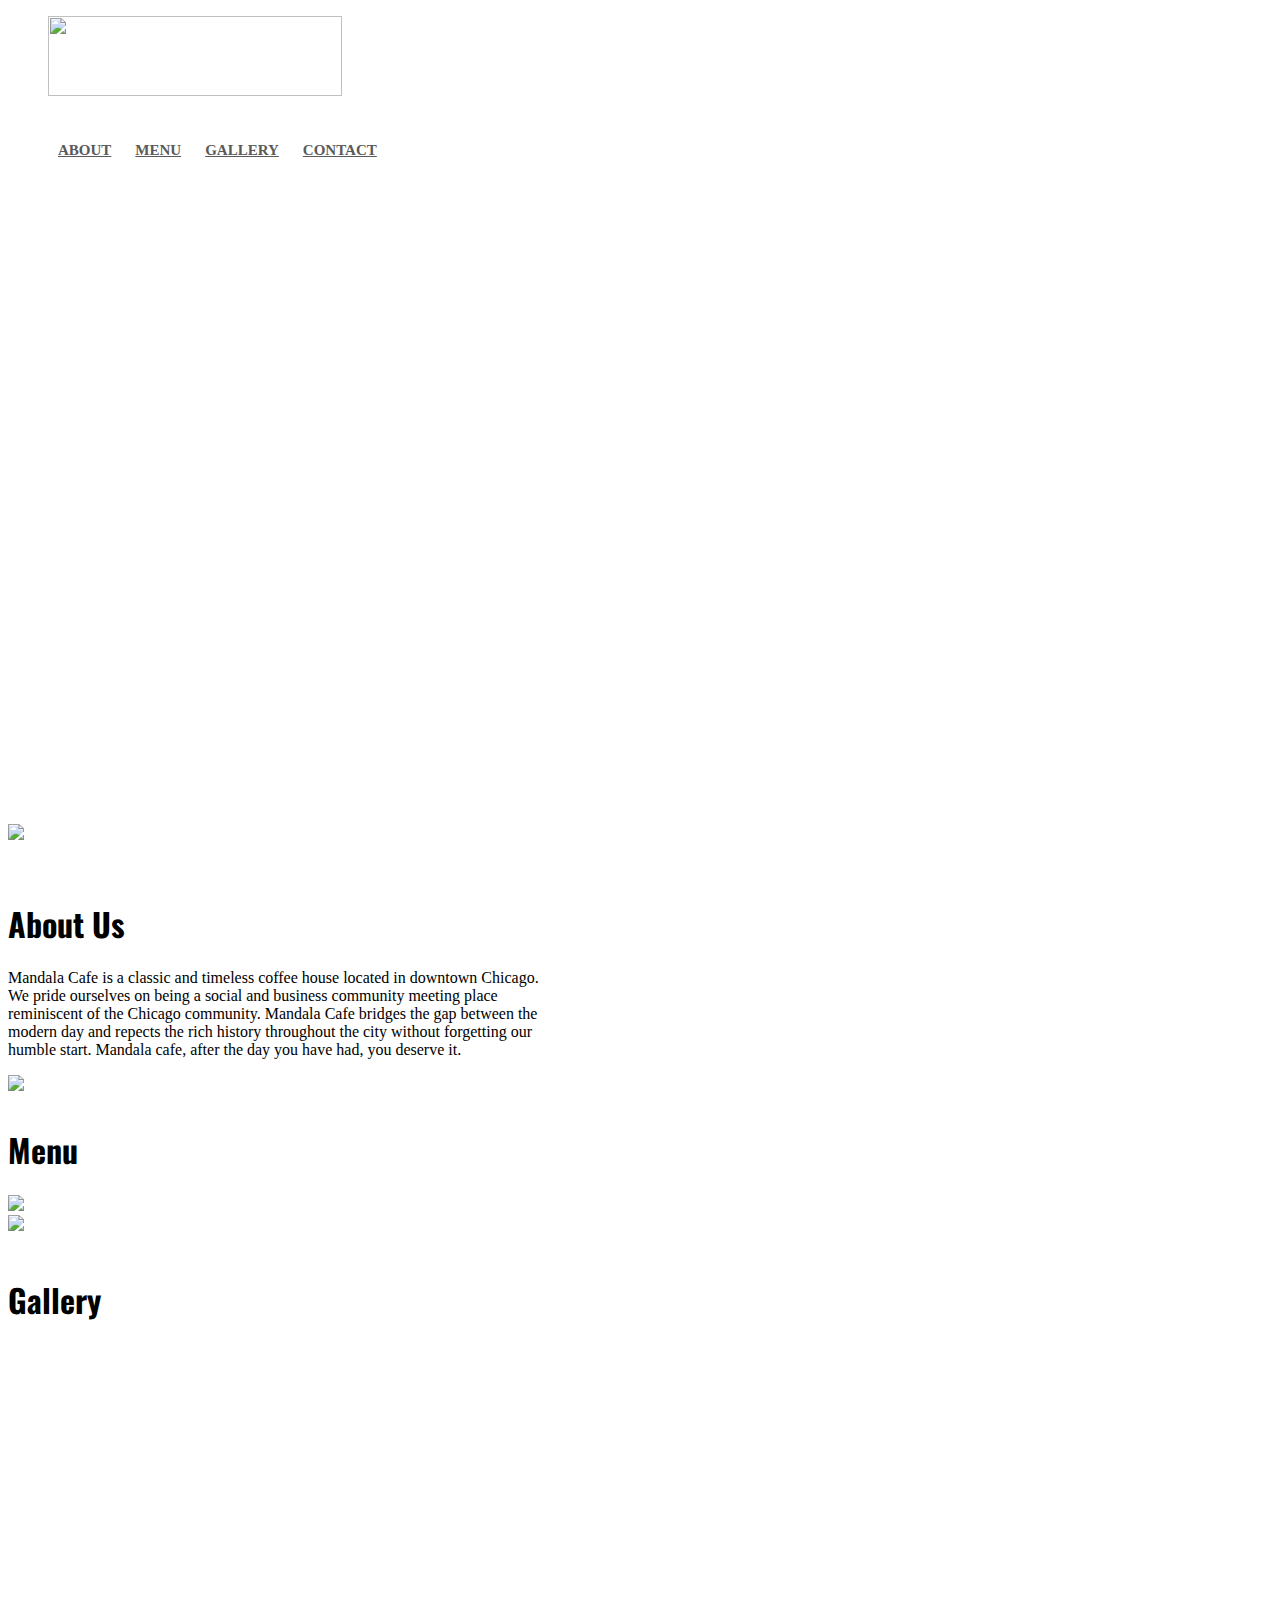
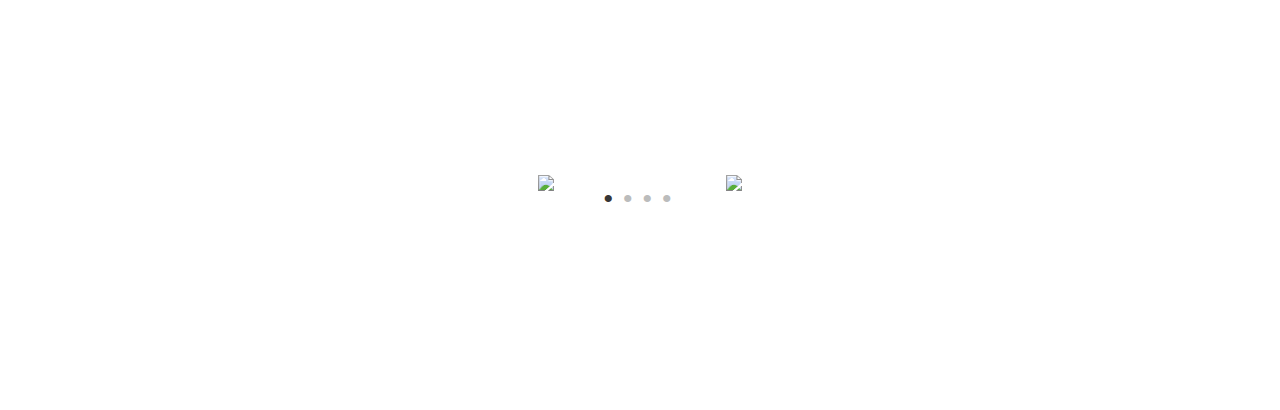
==== index.html @ 7f8e044d "initial commit" ====
<!DOCTYPE html>
<html>

<head>
	<link href='http://fonts.googleapis.com/css?family=Oswald:400,300' rel='stylesheet'>
    <link href="http://s3.amazonaws.com/codecademy-content/courses/ltp2/css/bootstrap.min.css" rel="stylesheet">
    <link href="http://s3.amazonaws.com/codecademy-content/courses/ltp/css/shift.css" rel="stylesheet">
  
    <link rel="stylesheet" href="http://s3.amazonaws.com/codecademy-content/courses/ltp/css/bootstrap.css">
    <link rel="stylesheet" href="main.css">
    
  </head>

  <body>
  
  <div class="nav">
  
      <div class="container">
        <ul class="pull-left">
          <img src="C:/Users/smriti/Desktop/Web Development/Website coded/Mandala/logo.png" width="294" height="80" alt=""/>
        </ul>
        <ul class="pull-right">
          <li><a href="#">About</a></li>
          <li><a href="#">Menu</a></li>
          <li><a href="#">Gallery</a></li>
          <li><a href="#">Contact</a></li>
        </ul>
      </div>
    </div>
<div class="jumbotron">
	 <div class="container">
        <h1></h1>
				
        <a href="#"></a>
				
            	
           
      </div>
    </div> 

  <div class="banner">
  		<div class="container">
        	<h2></h2>
            
            <div class="row">
            <div>
            	<img src="C:/Users/smriti/Desktop/Web Development/Website coded/Mandala/banner1.png">
            </div>
            </div>
           </div>
   </div>
   
  <div class="about">
      <div class="container">
      		<div class="row">
            <div class="col-md-6">
            <h1>About Us</h1>
          <p>Mandala Cafe is a classic and timeless coffee house located in downtown Chicago. <br>
            We pride ourselves on being a social and business community meeting place <br>
            reminiscent of the Chicago community. Mandala Cafe bridges the gap between the <br>
            modern day and repects the rich history throughout the city without forgetting our <br>
            humble start. Mandala cafe, after the day you have had, you deserve it.</p>
       
            </div>
        
            <div class="col-md-6">

           <img src="C:/Users/smriti/Desktop/Web Development/Website coded/Mandala/hunter.jpg">
           </div>
          </div>
        </div>
  </div>
    
     <div class="menu">
      <div class="container">
         <h1>Menu</h1>
      		<div class="row">
            <div class="col-md-6">
          	<img src="C:/Users/smriti/Desktop/Web Development/Website coded/Mandala/cafemenu1.jpg">
       
            </div>
        
            <div class="col-md-6">

           <img src="C:/Users/smriti/Desktop/Web Development/Website coded/Mandala/cafemenu2.jpg">
           </div>
          </div>
        </div>
  </div>
  
   <div class="gallery">
      <div class="container">
         <h1>Gallery</h1>
                 
      <div class="slider">

      <div class="slide active-slide">
        <div class="container">
          <div class="row">
           
            <div class="slide-img col-xs-7">
              <img src="C:/Users/smriti/Desktop/Web Development/Website coded/Mandala/vanilla cake.jpg" width="540px">
            </div>
          </div>
        </div>      
      </div>

      <div class="slide">
        <div class="container">
          <div class="row">
            <div class="col-xs-12">
              <img src="C:/Users/smriti/Desktop/Web Development/Website coded/Mandala/slider10.jpg" width="540px"></a>
              
            </div>
            
          </div>
        </div>      
      </div> 

      <div class="slide">
        <div class="container">
          <div class="row">
             <div class="slide-img col-xs-7">
              <img src="C:/Users/smriti/Desktop/Web Development/Website coded/Mandala/cinnaberry.jpg" width="540px">
            </div>
          </div>
        </div>      
      </div> 


      <div class="slide">
        <div class="container">
          <div class="row">
            <div class="slide-img col-xs-7">
              <img src="C:/Users/smriti/Desktop/Web Development/Website coded/Mandala/gallery-thumb6.jpg" width="540px">
            </div>
          </div>
        </div>      
      </div> 

    </div>
     </div> 
  </div>
    
   <div class="slider-nav">
      <a href="#" class="arrow-prev"><img src="http://s3.amazonaws.com/codecademy-content/courses/ltp2/img/flipboard/arrow-prev.png"></a>
      <ul class="slider-dots">
        <li class="dot active-dot">&bull;</li>
        <li class="dot">&bull;</li>
        <li class="dot">&bull;</li>
        <li class="dot">&bull;</li>
      </ul>
      <a href="#" class="arrow-next"><img src="http://s3.amazonaws.com/codecademy-content/courses/ltp2/img/flipboard/arrow-next.png"></a>
    </div> 
    
  <div class="footer">
	  <div class="container">
		<h3>Any reference to Mandala Cafe is for demonstration purposes only and is not intended to refer to any person or company</h3>
      </div>	
	</div>
    
    <script src="//ajax.googleapis.com/ajax/libs/jquery/1.11.2/jquery.min.js"></script>
    <script src="https://ajax.googleapis.com/ajax/libs/jqueryui/1.11.2/jquery-ui.min.js"></script>
    <script type="text/javascript" src="app.js"></script>
    <script src="app.js"></script>
</body>
</html>
---- main.css ----
@charset "utf-8";
.nav a {
  color: #5a5a5a;
  font-size: 15px;
  font-weight: bold;
  padding: 14px 10px;
  text-transform: uppercase;
}

.nav li {
  display: inline;
  position:relative;
  top: 25px;
} 

.nav {
   height: 100px;
   background-repeat: no-repeat;
   background-position:left;
   background-size:auto;
}

.jumbotron {
	height: 650px;
	background-repeat: no-repeat;
	background-size: cover;
	background-image: url("C:/Users/smriti/Desktop/Web Development/Website coded/Mandala/jumbotron.jpg");
}

.jumbotron .container {
  position: relative;
  top:350px;
}

.jumbotron h1 {
  color: #fff;
  font-size: 32px;  
  font-family:Gotham, "Helvetica Neue", Helvetica, Arial, sans-serif
}

.jumbotron p {
  font-size: 20px;
  color: #fff;
}

.banner {
	position:relative;
	top:15px;
    /*background-color: #efefef;
    border-bottom: 1px solid #dbdbdb;*/
}

.banner h2 {
  color: #fff;
  font-family: 'Oswald', sans-serif;
  /*font:Consolas, "Andale Mono", "Lucida Console", "Lucida Sans Typewriter", Monaco, "Courier New", monospace;*/
  font-size: 26px;  
  position:relative;
  top: 150px;
  left: 20px;
  width: 100%;
}

.about {
	/*background-color: #efefef;*/
	
}

 h1 {
	 
	 font-family: 'Oswald', sans-serif;
}

.about .container {
	position:relative;
	top: 50px;	
	/*background-color: #efefef;*/
}

.menu {
	/*background-color: #efefef;*/
	
}

.menu .container {
	position:relative;
	top: 60px;	
	/*background-color: #efefef;*/
}

.gallery {
	position:relative;
	top: 80px;	
	/*background-color: #efefef;*/
}

.gallery .container {
	height: 550px;
	/*background-color: #efefef;*/
}

.slider {
	position:relative;
	left:170px;
	top:40px;
}

/* Carousel */

.slider {
  position: relative;
  width: 100%;
  height: 470px;
  
}

.slide {
  background: transparent center center no-repeat;
  background-size: cover;
  display: none;
  position: absolute;
  top: 0;
  left: 0;
  width: 100%;
  height: 100%;
}

.active-slide {
    display: block;
}

.slide-copy h1 {
  color: #363636;  
  
  font-family: 'Oswald', sans-serif;
  font-weight: 400;
  
  font-size: 40px;
  margin-top: 105px;
  margin-bottom: 0px;
}

.slide-copy h2 {
  color: #b7b7b7;
  
  font-family: 'Oswald', sans-serif;
  font-weight: 400;
  
  font-size: 40px;
  margin: 5px;
}

.slide-copy p {
  color: #959595;
  font-family: Georgia, "Times New Roman", serif;
  font-size: 1.15em;
  line-height: 1.75em;
  margin-bottom: 15px;
  margin-top: 16px;
}

.slide-img {
  text-align: right;
}

/* Slide feature */

.slide-feature {
  text-align: center;
  background-image: url('http://s3.amazonaws.com/codecademy-content/courses/ltp2/img/flipboard/ac.png');
  height: 470px;
}

.slide-feature img {
  margin-top: 112px;
  margin-bottom: 28px;
}

.slide-feature a {
  display: block;
  color: #6fc5e0;
  
  font-family: "HelveticaNeueMdCn", Helvetica, sans-serif;
  font-family: 'Oswald', sans-serif;
  font-weight: 400;
  
  font-size: 20px;
}

.slider-nav {
  text-align: center;
  margin-top: 20px;
  padding-bottom: 50px;
}

.arrow-prev {
  margin-right: 45px;
  display: inline-block;
  vertical-align: top;
  margin-top: 9px;
}

.arrow-next {
  margin-left: 45px;
  display: inline-block;
  vertical-align: top;
  margin-top: 9px;
}

.slider-dots {
  list-style: none;
  display: inline-block;
  padding-left: 0;
  margin-bottom: 0;
}

.slider-dots li {
  color: #bbbcbc;
  display: inline;
  font-size: 30px;
  margin-right: 5px;
}

.slider-dots li.active-dot {
  color: #363636;
}

.neighborhood-guides h2 {
    color: #393c3d;
    font-size: 24px;
}

.neighborhood-guides p {
    margin-bottom: 13px;
    font-size: 15px;
}

.footer {
    height: 120px;
	background-image:url("C:/Users/smriti/Desktop/Web Development/Website coded/Mandala/yellow.jpg");
	width:100%;
}


.footer h3 {
  font-family:Cambria, "Hoefler Text", "Liberation Serif", Times, "Times New Roman", serif;
  font-size: 16px;
  font-weight:bold;
  color: #fff;
  position:relative;
  top:60px;
  text-align: center;
}

.learn-more a {
  color: #00b0ff;
}
/* CSS Document */
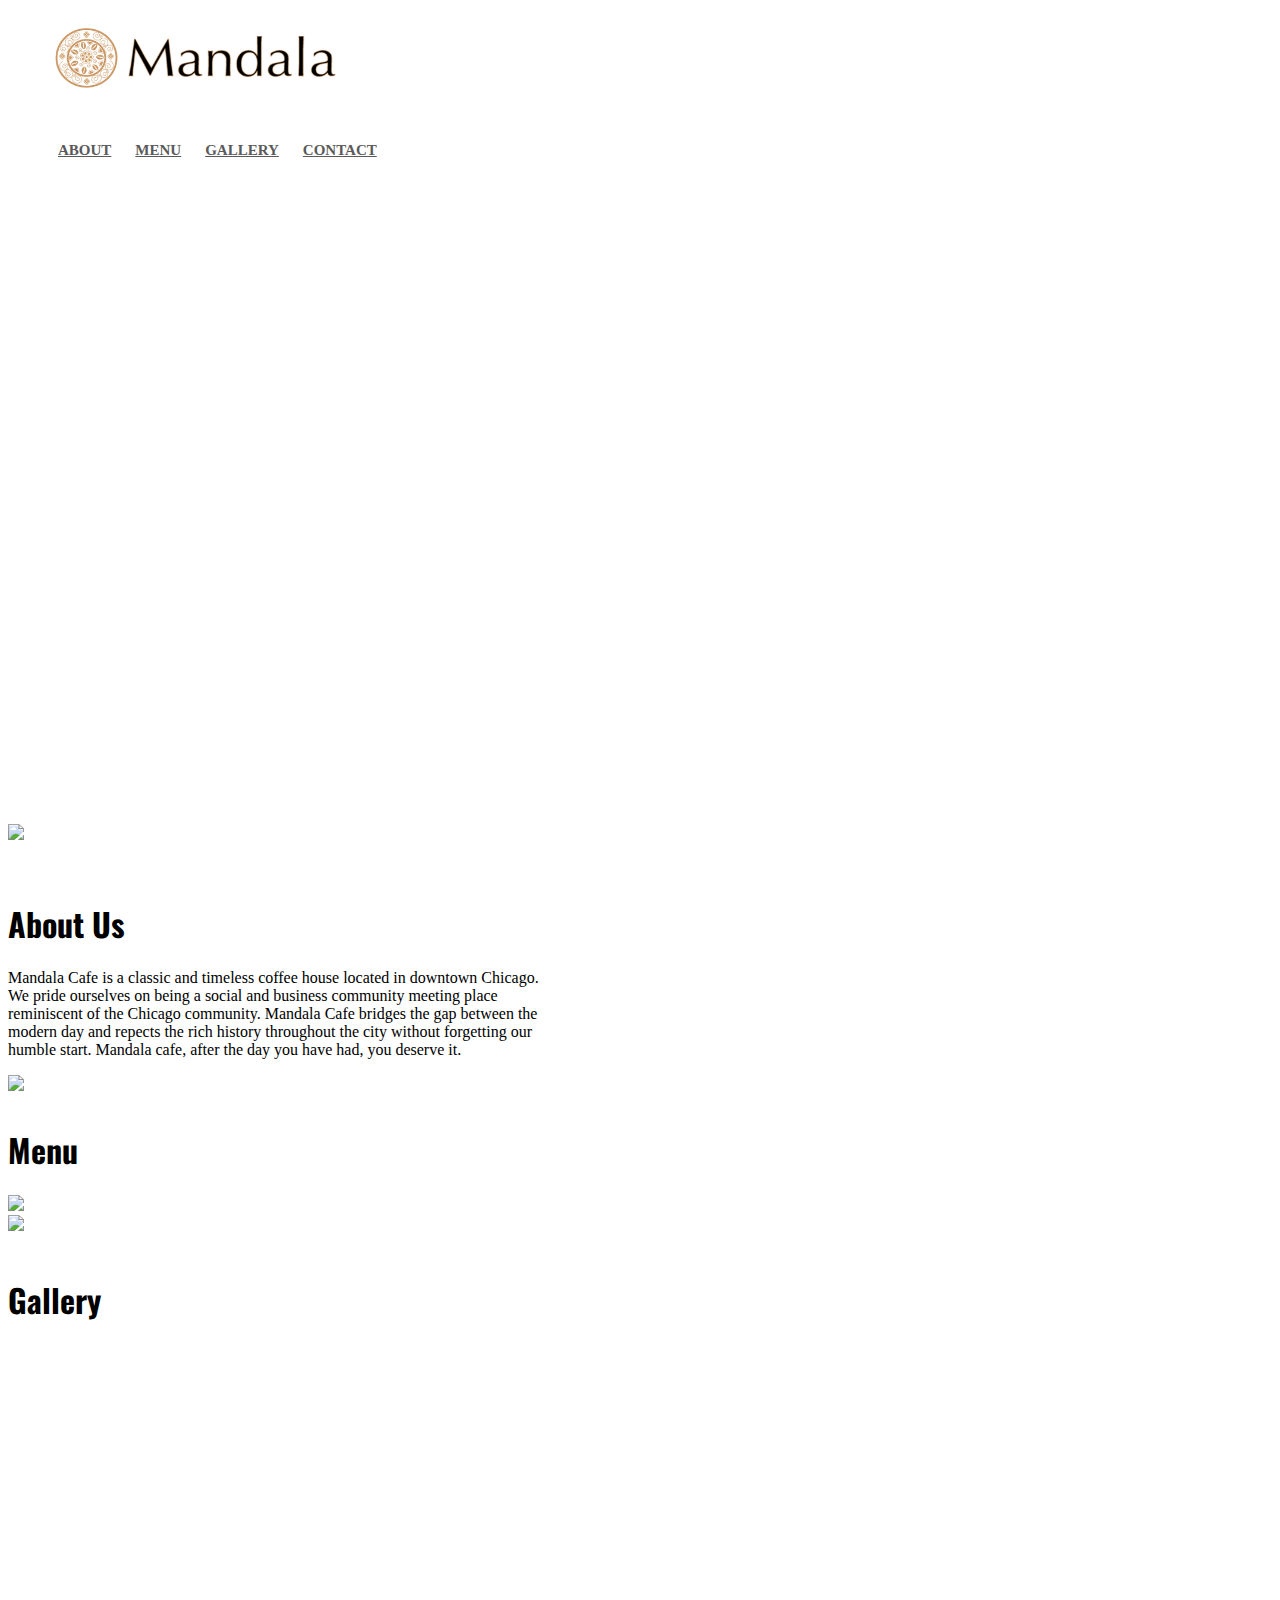
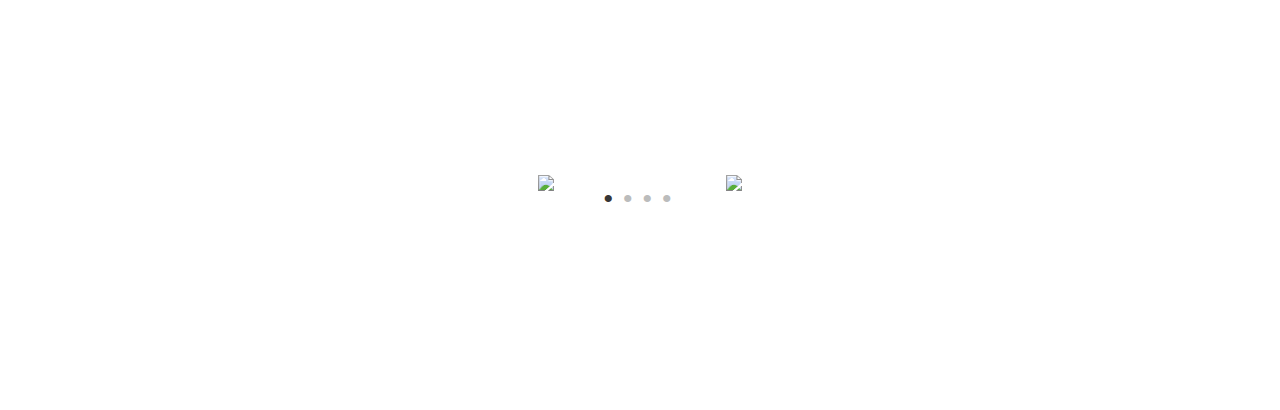
==== commit 14c95a3d: "Update index.html" ====
--- a/index.html
+++ b/index.html
@@ -17,7 +17,7 @@
   
       <div class="container">
         <ul class="pull-left">
-          <img src="C:/Users/smriti/Desktop/Web Development/Website coded/Mandala/logo.png" width="294" height="80" alt=""/>
+          <img src="../Mandala/logo.png" width="294" height="80" alt=""/>
         </ul>
         <ul class="pull-right">
           <li><a href="#">About</a></li>
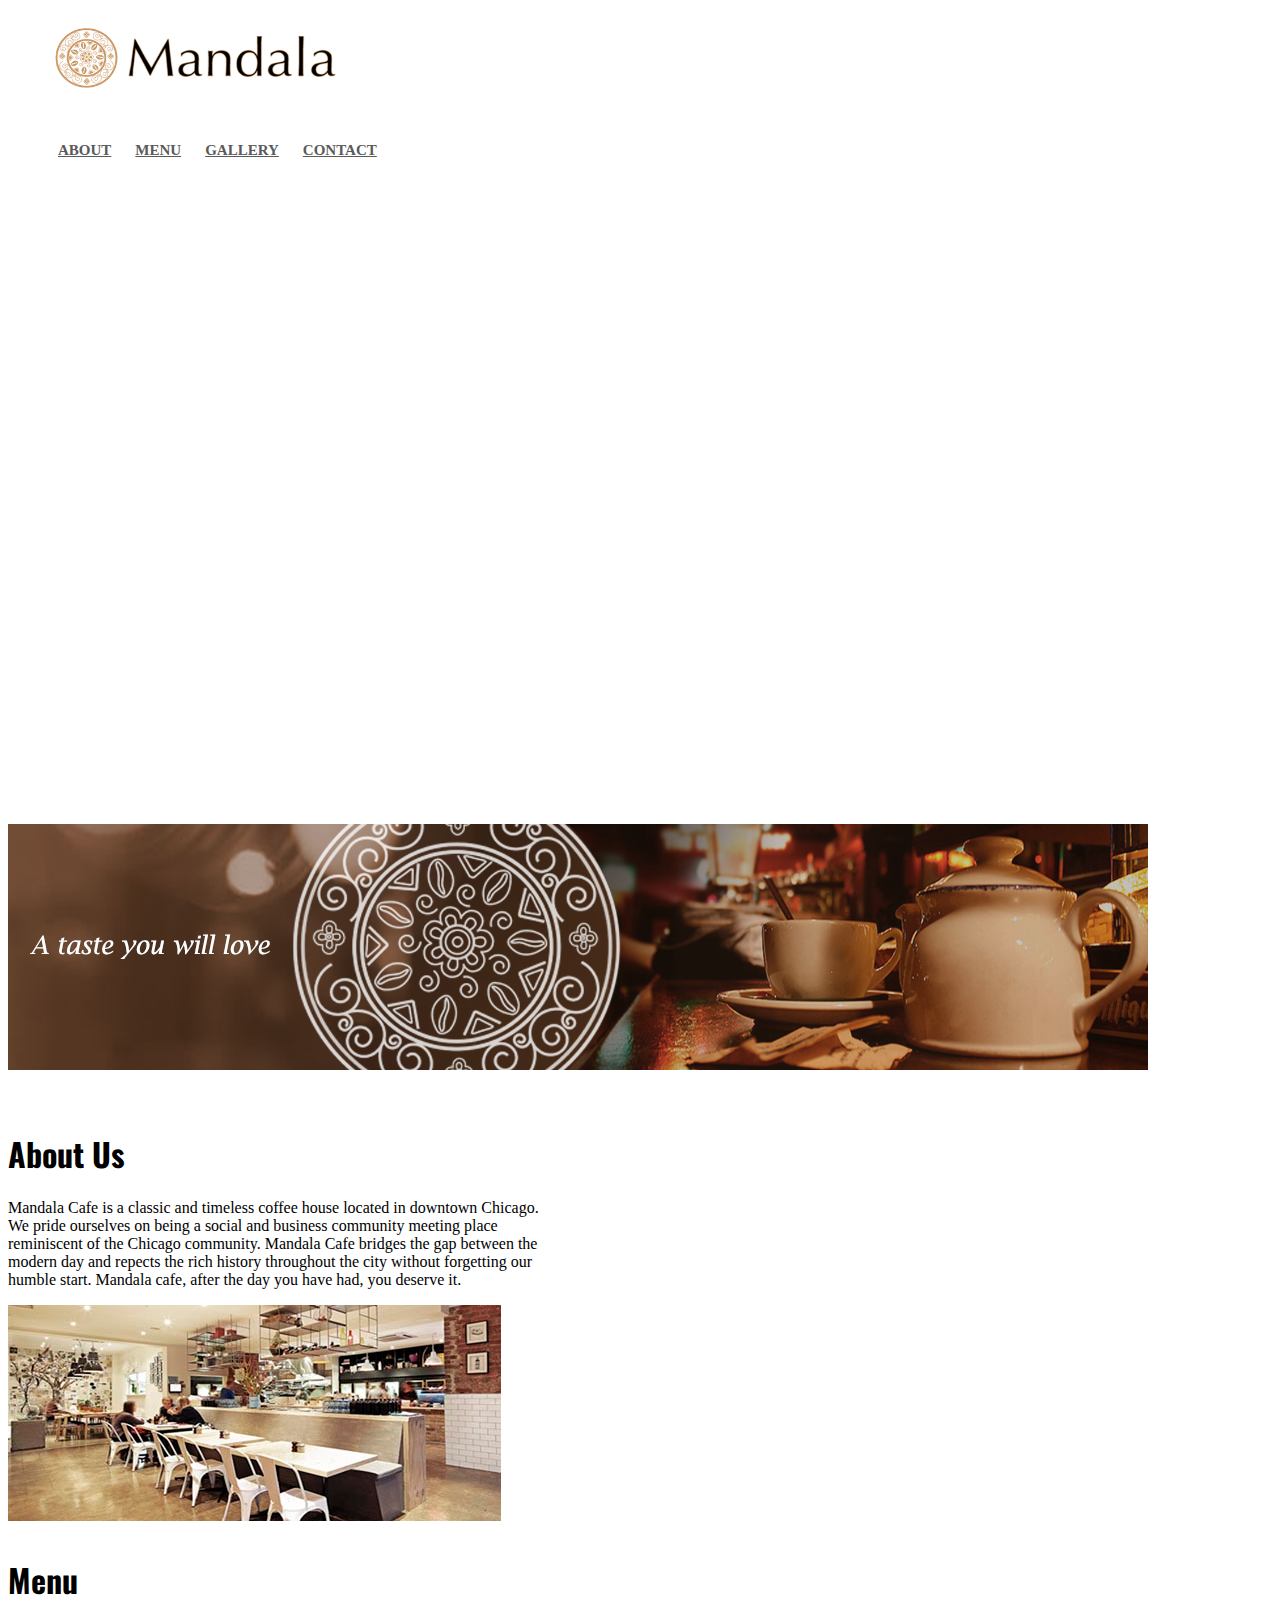
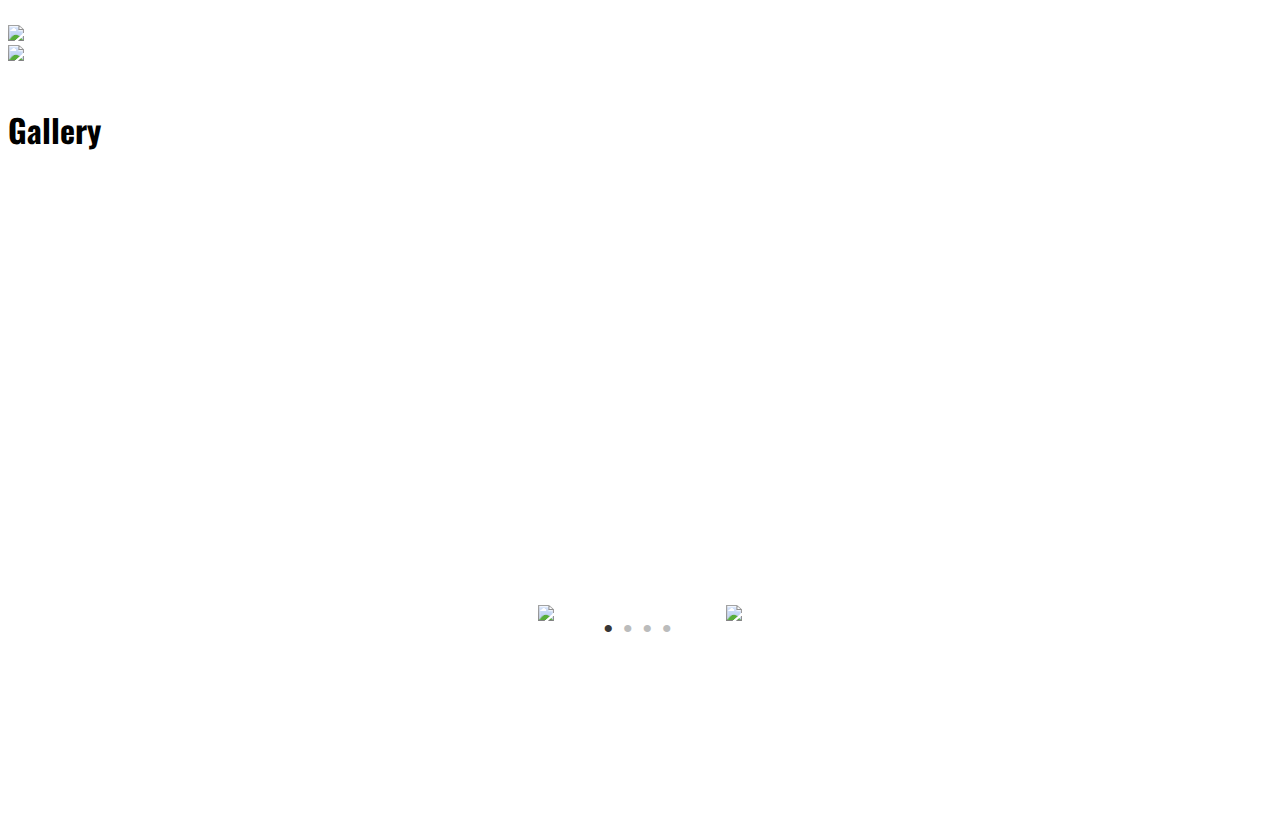
==== commit 51ef7e56: "Update index.html" ====
--- a/index.html
+++ b/index.html
@@ -44,7 +44,7 @@
             
             <div class="row">
             <div>
-            	<img src="C:/Users/smriti/Desktop/Web Development/Website coded/Mandala/banner1.png">
+            	<img src="Mandala/banner1.png">
             </div>
             </div>
            </div>
@@ -65,7 +65,7 @@
         
             <div class="col-md-6">
 
-           <img src="C:/Users/smriti/Desktop/Web Development/Website coded/Mandala/hunter.jpg">
+           <img src="Mandala/hunter.jpg">
            </div>
           </div>
         </div>
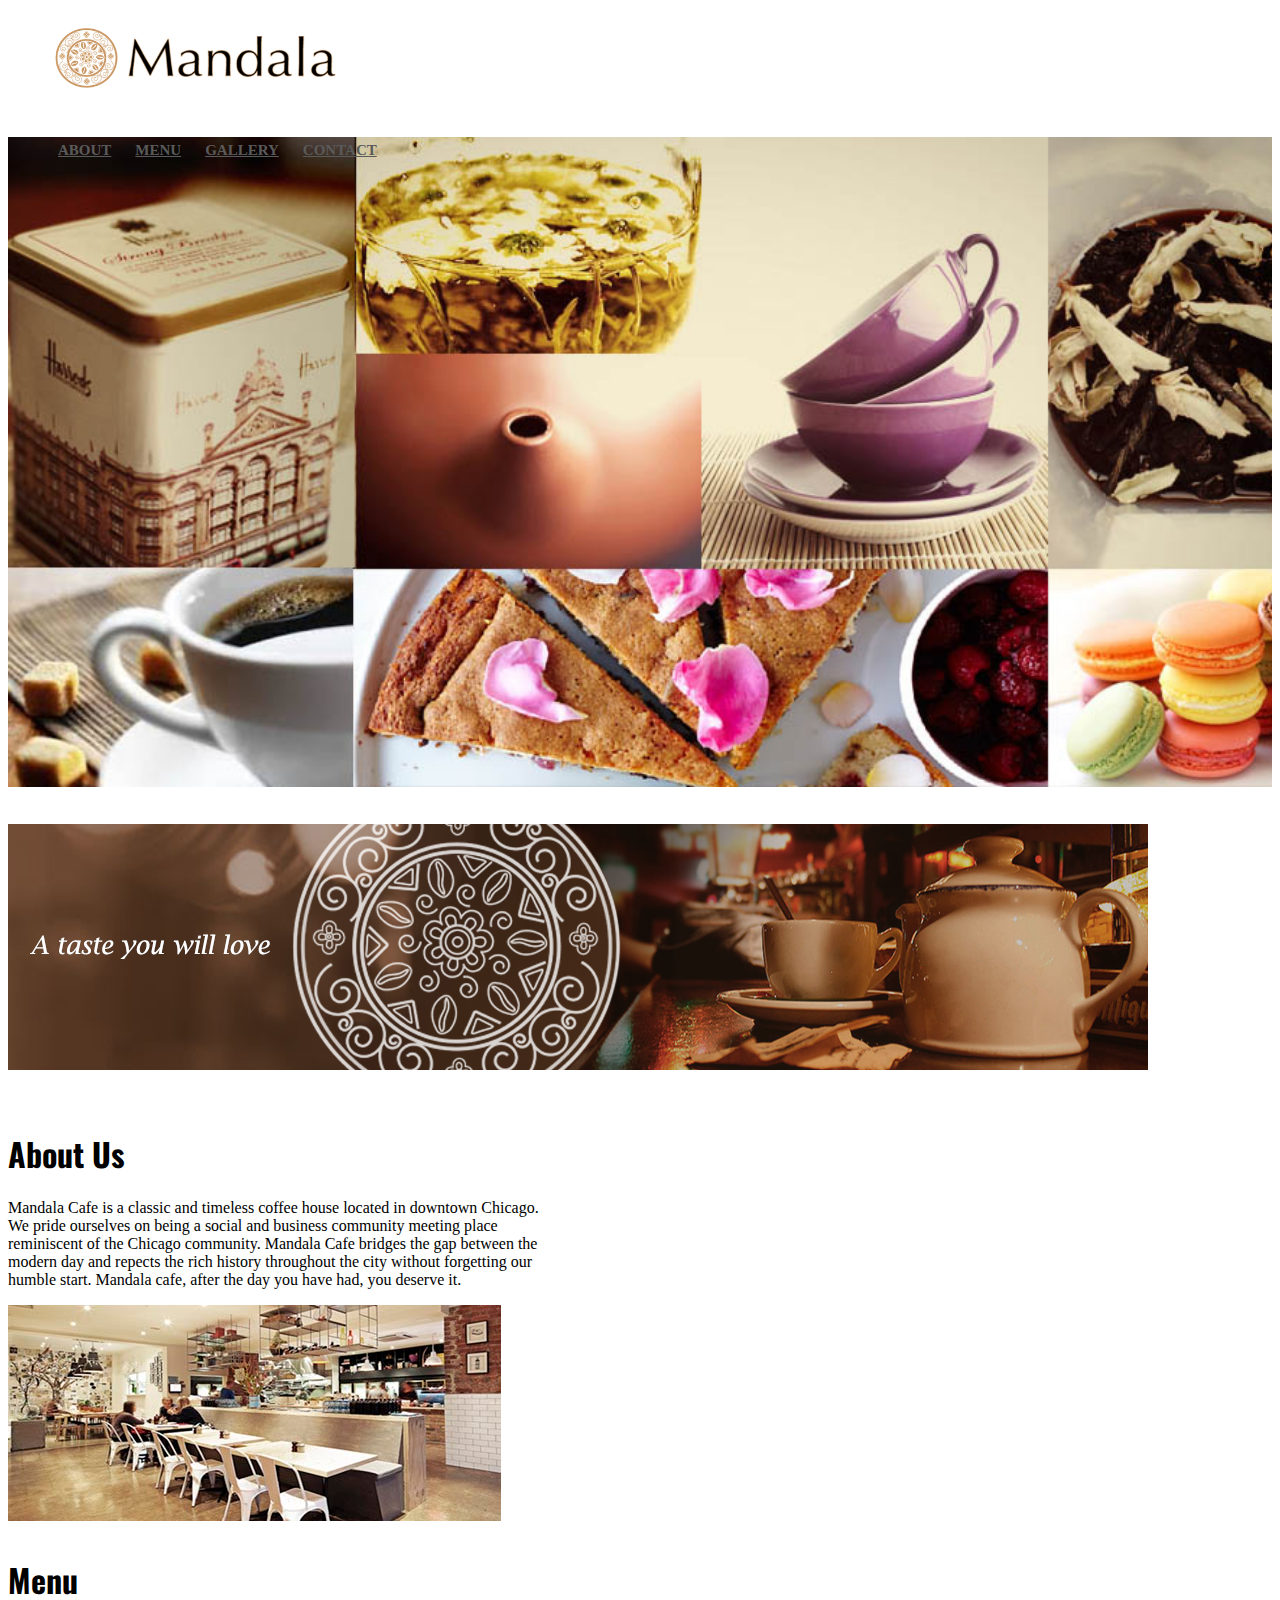
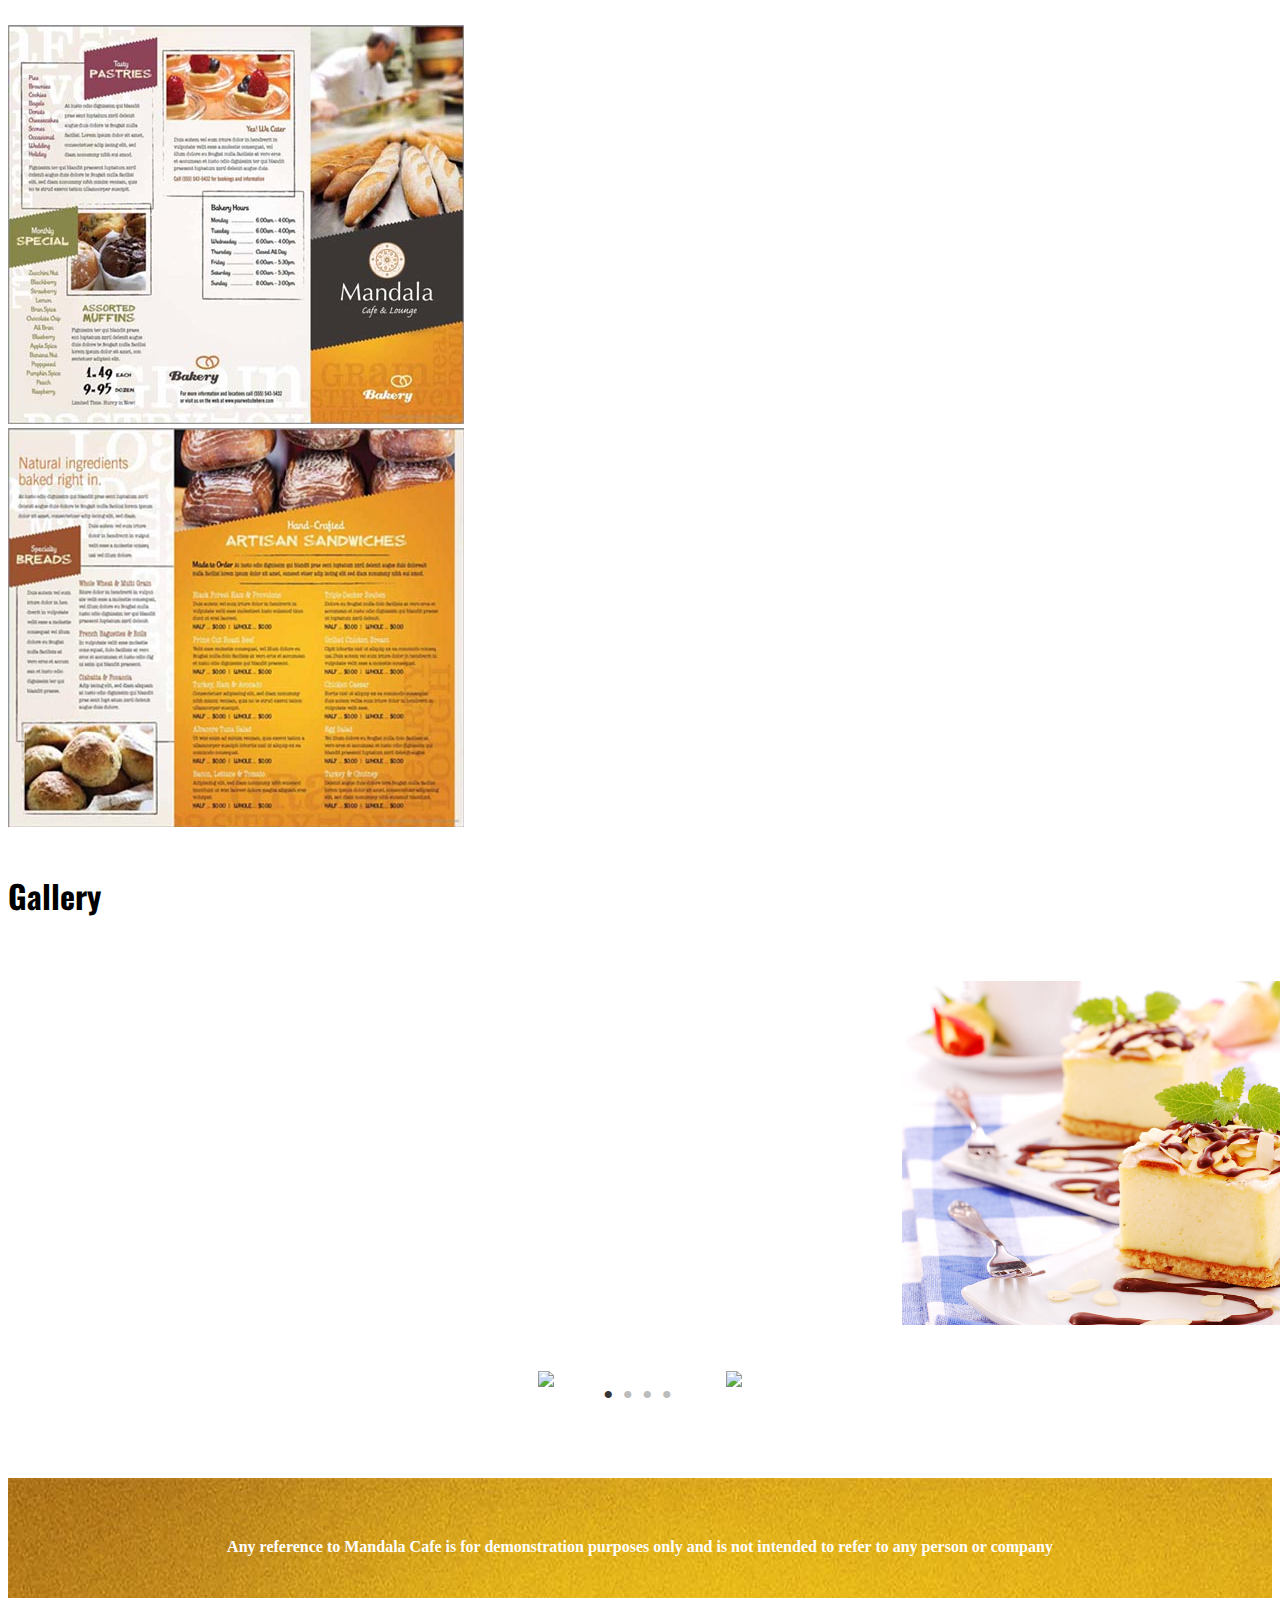
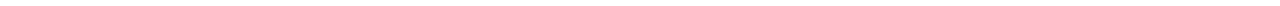
==== commit 71931af5: "Update index.html" ====
--- a/index.html
+++ b/index.html
@@ -17,7 +17,7 @@
   
       <div class="container">
         <ul class="pull-left">
-          <img src="../Mandala/logo.png" width="294" height="80" alt=""/>
+          <img src="Mandala/logo.png" width="294" height="80" alt=""/>
         </ul>
         <ul class="pull-right">
           <li><a href="#">About</a></li>
@@ -76,13 +76,13 @@
          <h1>Menu</h1>
       		<div class="row">
             <div class="col-md-6">
-          	<img src="C:/Users/smriti/Desktop/Web Development/Website coded/Mandala/cafemenu1.jpg">
+          	<img src="Mandala/cafemenu1.jpg">
        
             </div>
         
             <div class="col-md-6">
 
-           <img src="C:/Users/smriti/Desktop/Web Development/Website coded/Mandala/cafemenu2.jpg">
+           <img src="Mandala/cafemenu2.jpg">
            </div>
           </div>
         </div>
@@ -99,7 +99,7 @@
           <div class="row">
            
             <div class="slide-img col-xs-7">
-              <img src="C:/Users/smriti/Desktop/Web Development/Website coded/Mandala/vanilla cake.jpg" width="540px">
+              <img src="Mandala/vanilla cake.jpg" width="540px">
             </div>
           </div>
         </div>      
@@ -109,7 +109,7 @@
         <div class="container">
           <div class="row">
             <div class="col-xs-12">
-              <img src="C:/Users/smriti/Desktop/Web Development/Website coded/Mandala/slider10.jpg" width="540px"></a>
+              <img src="Mandala/slider10.jpg" width="540px"></a>
               
             </div>
             
@@ -121,7 +121,7 @@
         <div class="container">
           <div class="row">
              <div class="slide-img col-xs-7">
-              <img src="C:/Users/smriti/Desktop/Web Development/Website coded/Mandala/cinnaberry.jpg" width="540px">
+              <img src="Mandala/cinnaberry.jpg" width="540px">
             </div>
           </div>
         </div>      
@@ -132,7 +132,7 @@
         <div class="container">
           <div class="row">
             <div class="slide-img col-xs-7">
-              <img src="C:/Users/smriti/Desktop/Web Development/Website coded/Mandala/gallery-thumb6.jpg" width="540px">
+              <img src="Mandala/gallery-thumb6.jpg" width="540px">
             </div>
           </div>
         </div>      
--- a/main.css
+++ b/main.css
@@ -24,7 +24,7 @@
 	height: 650px;
 	background-repeat: no-repeat;
 	background-size: cover;
-	background-image: url("C:/Users/smriti/Desktop/Web Development/Website coded/Mandala/jumbotron.jpg");
+	background-image: url("Mandala/jumbotron.jpg");
 }
 
 .jumbotron .container {
@@ -237,7 +237,7 @@
 
 .footer {
     height: 120px;
-	background-image:url("C:/Users/smriti/Desktop/Web Development/Website coded/Mandala/yellow.jpg");
+	background-image:url("Mandala/yellow.jpg");
 	width:100%;
 }
 
